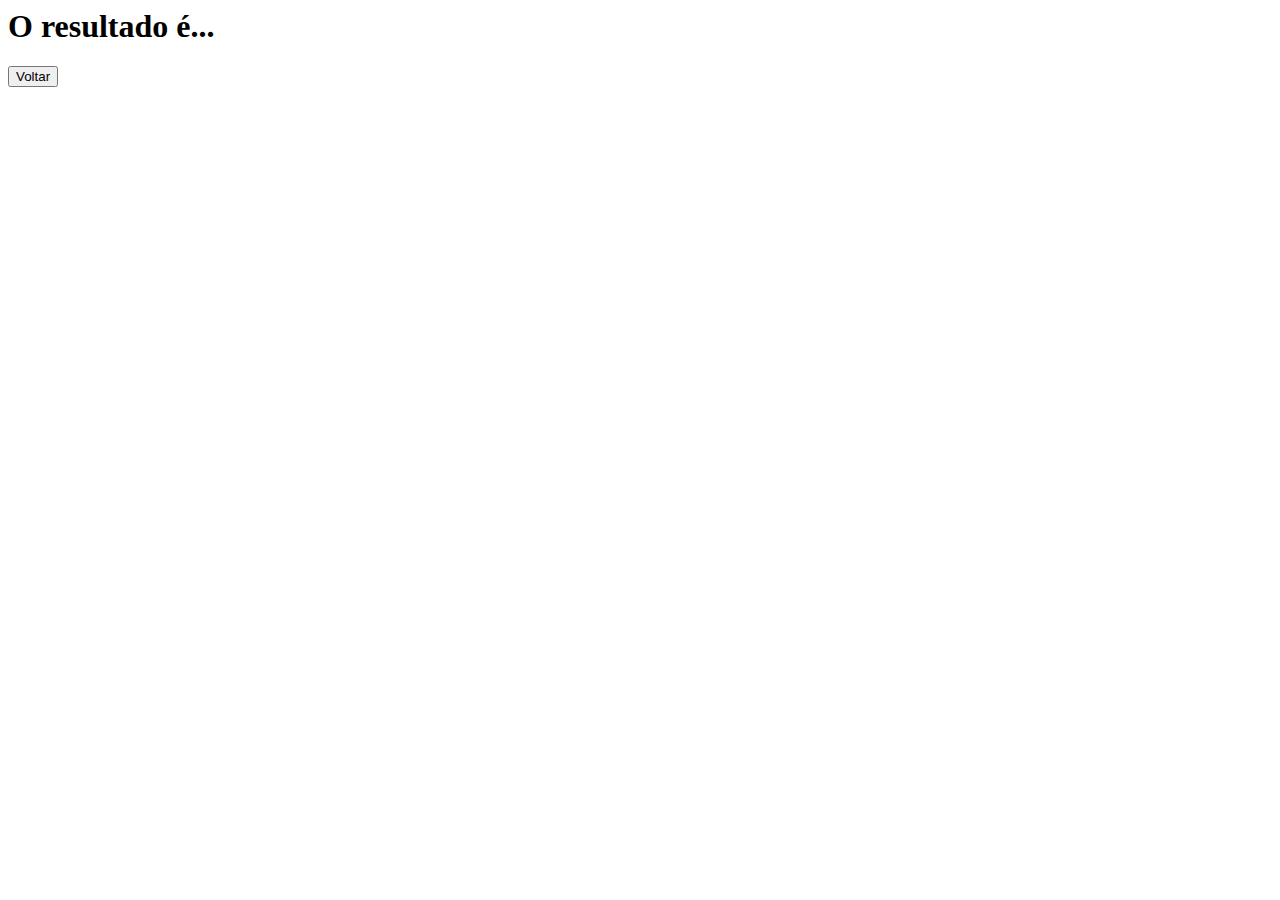
==== resultado.html @ b1be1d3e "Duas Páginas com Navegação" ====
<html>
	<head>
		<title>Conversor de Moeda</title>
		<meta charset = "utf-8">
		
		<script>
		// JavaScript
			function voltar(){
				var resposta = confirm("Deseja Voltar?");
				
				if(resposta){
					location.href = "index.html";
				}
			}
		</script>
	</head>
	
	<body>
		<h1>O resultado é...</h1>
		
		<button type = "button" onclick = "voltar()">
			Voltar
		</button>
	</body>		
</html>
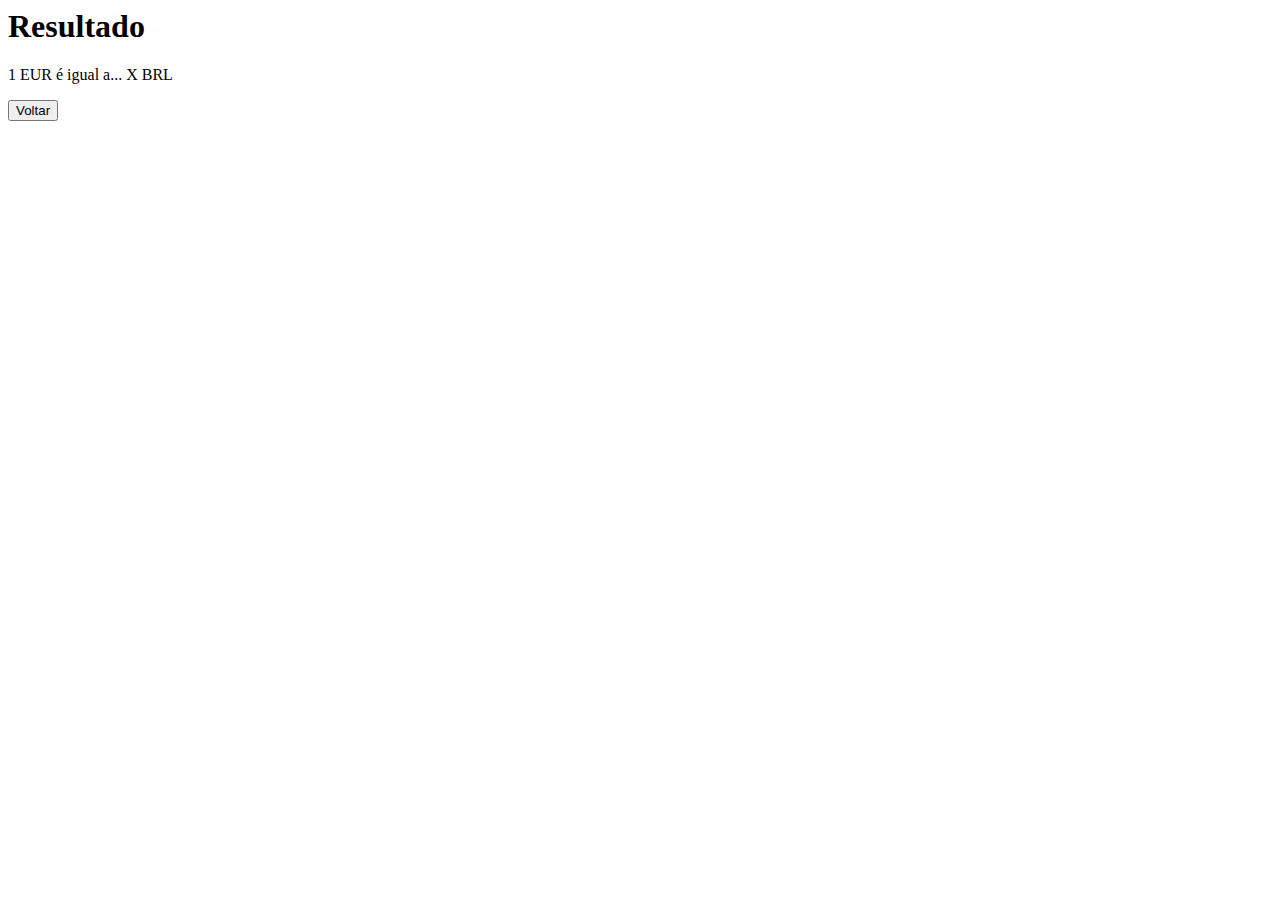
==== commit ff8b65f2: "Conversão de Moeda Final" ====
--- a/resultado.html
+++ b/resultado.html
@@ -12,11 +12,42 @@
 					location.href = "index.html";
 				}
 			}
+			
+			window.onload = function(){
+				chamarAPI();
+			}
+			
+				function chamarAPI(){
+				const endpoint = "https://api.exchangeratesapi.io/latest";
+				var request = new XMLHttpRequest();
+				
+				request.addEventListener("load", respostaAPI);
+				request.open("GET", endpoint);
+				request.send();
+			}
+			
+			function respostaAPI(){
+				//console.log(this);
+				var oResposta = JSON.parse(this.responseText);
+				var url = new URL(location.href);
+				
+				var sMoedaOrigem = url.searchParams.get("origem");
+				var sMoedaDestino = url.searchParams.get("destino");
+				var fValor = oResposta.rates[sMoedaDestino];
+				
+				document.querySelector("#valor_destino").innerText = fValor;
+				document.querySelector("#moeda_destino").innerText = sMoedaDestino;
+			}
 		</script>
 	</head>
 	
 	<body>
-		<h1>O resultado é...</h1>
+		<h1>Resultado</h1>
+		
+		<p>
+			1 EUR é igual a...
+			<span id = "valor_destino"> X </span> <span id = "moeda_destino">BRL</span>
+		</p>
 		
 		<button type = "button" onclick = "voltar()">
 			Voltar
